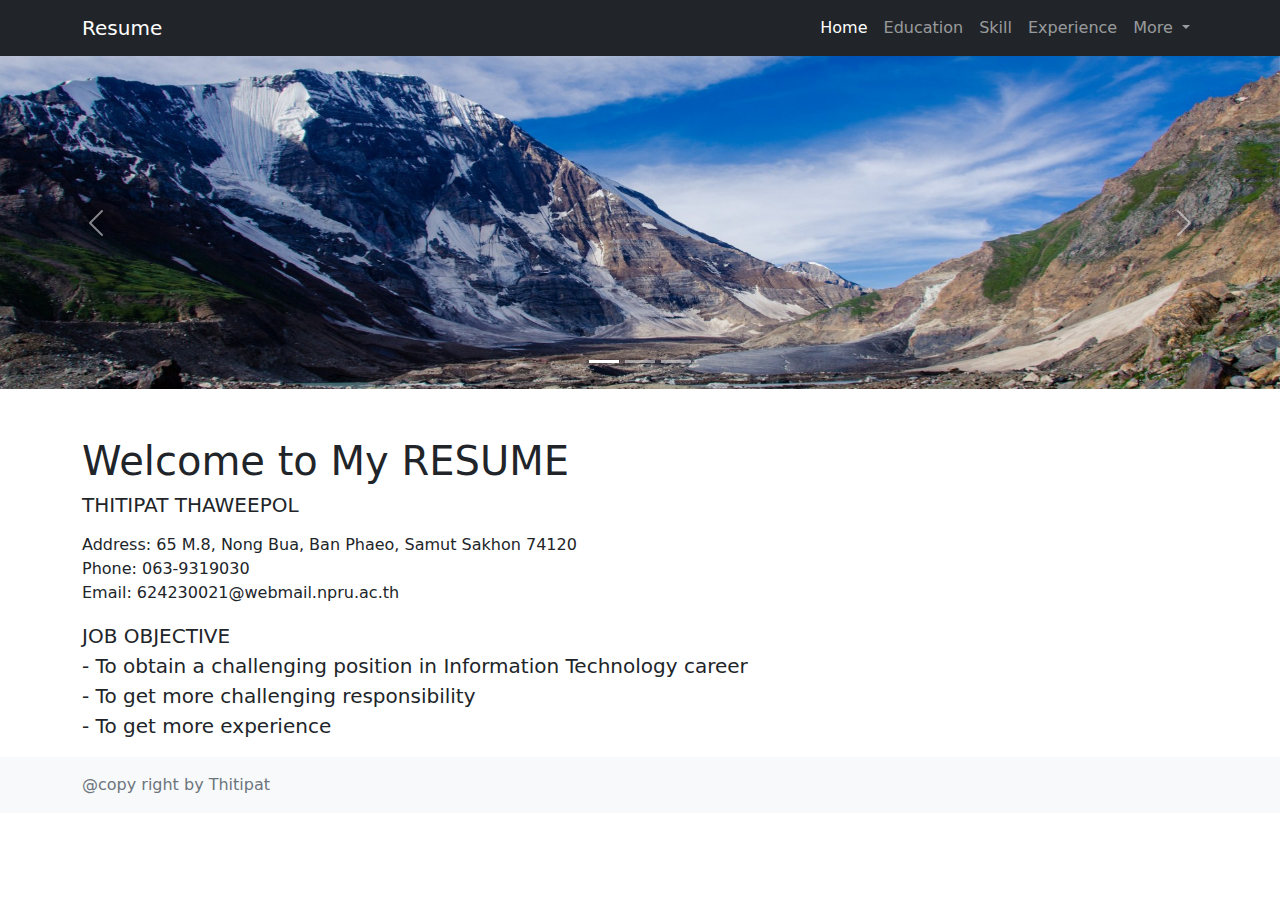
==== index.html @ e7a1e1bb "First commi" ====
<!DOCTYPE html>
<html lang="en">

<head>
  <meta charset="UTF-8">
  <meta http-equiv="X-UA-Compatible" content="IE=edge">
  <meta name="viewport" content="width=device-width, initial-scale=1.0">
  <title>Thitipat Resume</title>
  <link rel="stylesheet" href="bootstrap/css/bootstrap.min.css">
</head>

<body>
  <header>
    <nav class="navbar navbar-expand-lg navbar-dark bg-dark">
      <div class="container ">
        <a class="navbar-brand" href="#">Resume</a>
        <button class="navbar-toggler" type="button" data-bs-toggle="collapse" data-bs-target="#navbarSupportedContent"
          aria-controls="navbarSupportedContent" aria-expanded="false" aria-label="Toggle navigation">
          <span class="navbar-toggler-icon"></span>
        </button>
        <div class="collapse navbar-collapse" id="navbarSupportedContent">
          <ul class="navbar-nav ms-auto mb-2 mb-lg-0">
            <li class="nav-item">
              <a class="nav-link active" aria-current="page" href="index.html">Home</a>
            </li>
            <li class="nav-item">
              <a class="nav-link" href="education.html">Education</a>
            </li>
            <li class="nav-item">
              <a class="nav-link" href="skill.html">Skill</a>
            </li>
            <li class="nav-item">
              <a class="nav-link" href="#">Experience</a>
            </li>
            <li class="nav-item dropdown">
              <a class="nav-link dropdown-toggle" href="#" id="navbarDropdown" role="button" data-bs-toggle="dropdown"
                aria-expanded="false">
                More
              </a>
              <ul class="dropdown-menu" aria-labelledby="navbarDropdown">
                <li><a class="dropdown-item" href="course.html">Courses taken</a></li>
                <li><a class="dropdown-item" href="#">Training</a></li>
                <!-- <li><hr class="dropdown-divider"></li> -->
                <li><a class="dropdown-item" href="contact.html">Contact Us</a></li>
              </ul>
            </li>

          </ul>

        </div>
      </div>
    </nav>
  </header>

  <main class="flex-shrink-0">
                <!-- carusal -->
                <div id="carouselExampleIndicators" class="carousel slide" data-bs-ride="carousel">
                  <div class="carousel-indicators">
                    <button type="button" data-bs-target="#carouselExampleIndicators" data-bs-slide-to="0" class="active"
                      aria-current="true" aria-label="Slide 1"></button>
                    <button type="button" data-bs-target="#carouselExampleIndicators" data-bs-slide-to="1"
                      aria-label="Slide 2"></button>
                    <button type="button" data-bs-target="#carouselExampleIndicators" data-bs-slide-to="2"
                      aria-label="Slide 3"></button>
                  </div>
                  <div class="carousel-inner">
                    <div class="carousel-item active">
                      <img src="assets/photo/photo01.jpg" class="d-block w-100" alt="...">
                    </div>
                    <div class="carousel-item">
                      <img src="assets/photo/photo02.jpg" class="d-block w-100" alt="...">
                    </div>
                    <div class="carousel-item">
                      <img src="assets/photo/photo03.jpg" class="d-block w-100" alt="...">
                    </div>
                  </div>
                  <button class="carousel-control-prev" type="button" data-bs-target="#carouselExampleIndicators"
                    data-bs-slide="prev">
                    <span class="carousel-control-prev-icon" aria-hidden="true"></span>
                    <span class="visually-hidden">Previous</span>
                  </button>
                  <button class="carousel-control-next" type="button" data-bs-target="#carouselExampleIndicators"
                    data-bs-slide="next">
                    <span class="carousel-control-next-icon" aria-hidden="true"></span>
                    <span class="visually-hidden">Next</span>
                  </button>
                </div>
    <div class="container">
      <h1 class="mt-5">Welcome to My RESUME</h1>
      <h3>
        <p class="lead">THITIPAT THAWEEPOL</p>
      </h3>
      Address: 65 M.8, Nong Bua, Ban Phaeo, Samut Sakhon 74120 <br>
      Phone: 063-9319030 <br>
      Email: 624230021@webmail.npru.ac.th
      </p>
      <p class="lead">JOB OBJECTIVE <br>
        - To obtain a challenging position in Information Technology career <br>
        - To get more challenging responsibility <br>
        - To get more experience</p>



    </div>
  </main>

  <footer class="footer mt-auto py-3 bg-light">
    <div class="container">
      <span class="text-muted">@copy right by Thitipat</span>
    </div>
  </footer>

  <script src="bootstrap/js/bootstrap.min.js"></script>
</body>

</html>
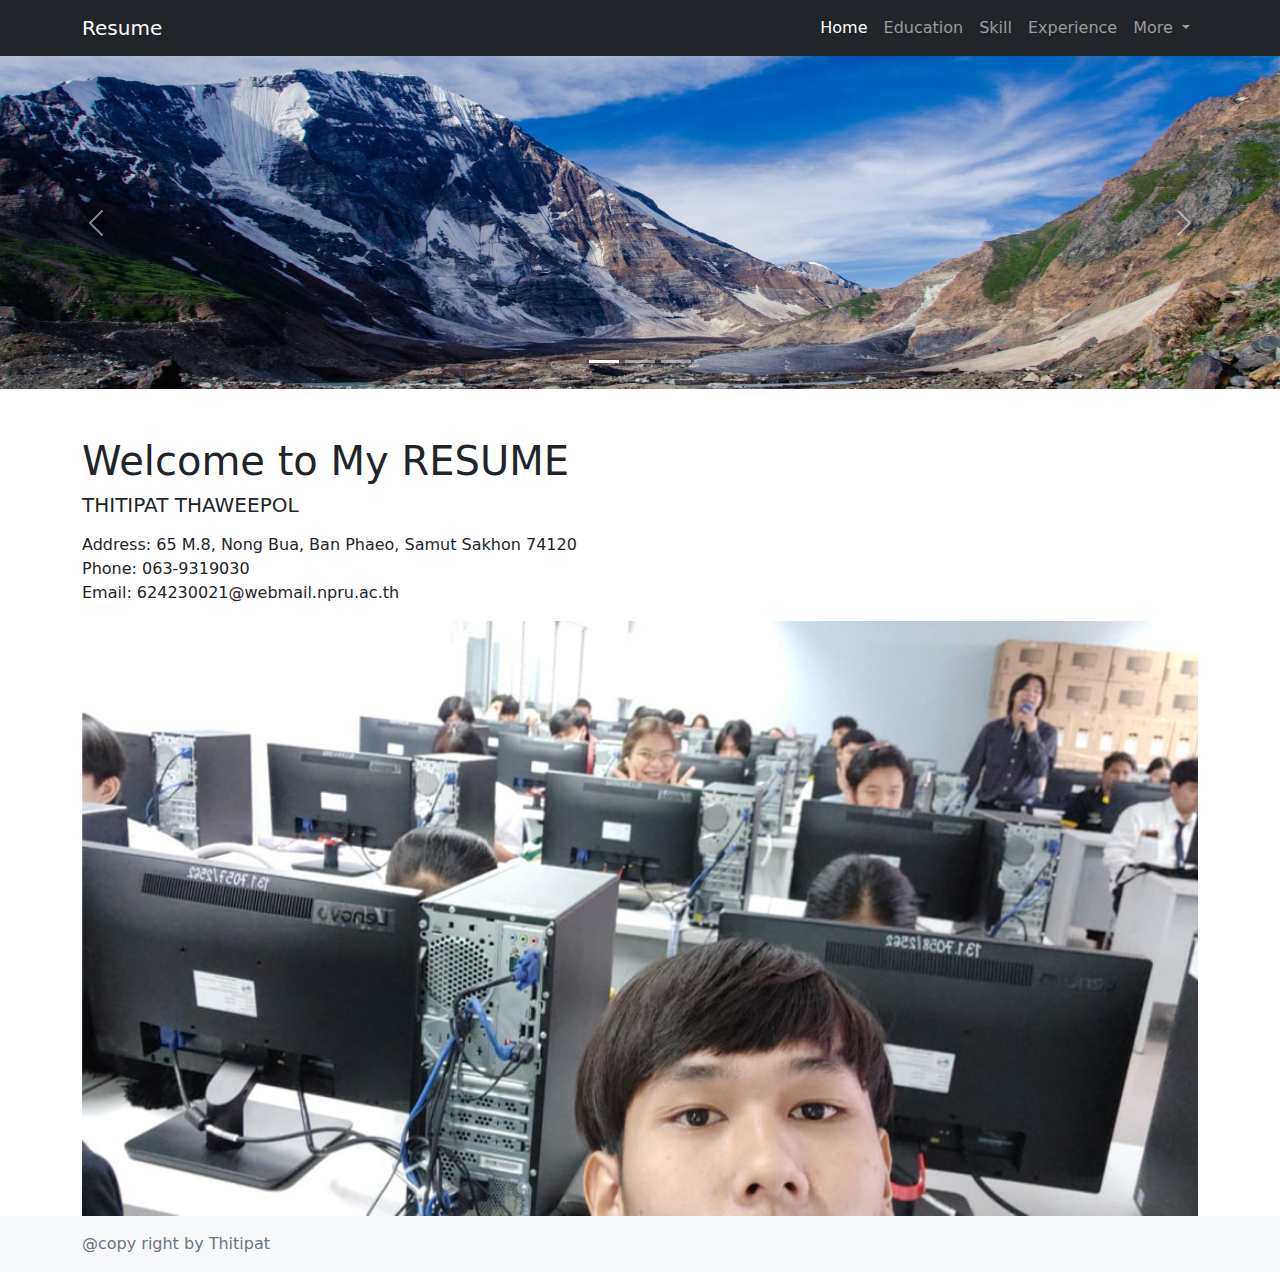
==== commit 7034724b: "Tuesday commit" ====
--- a/index.html
+++ b/index.html
@@ -94,10 +94,7 @@
       Phone: 063-9319030 <br>
       Email: 624230021@webmail.npru.ac.th
       </p>
-      <p class="lead">JOB OBJECTIVE <br>
-        - To obtain a challenging position in Information Technology career <br>
-        - To get more challenging responsibility <br>
-        - To get more experience</p>
+      <img src="assets/photo/Untitled-1.jpg" class="d-block w-100" alt="...">
 
 
 
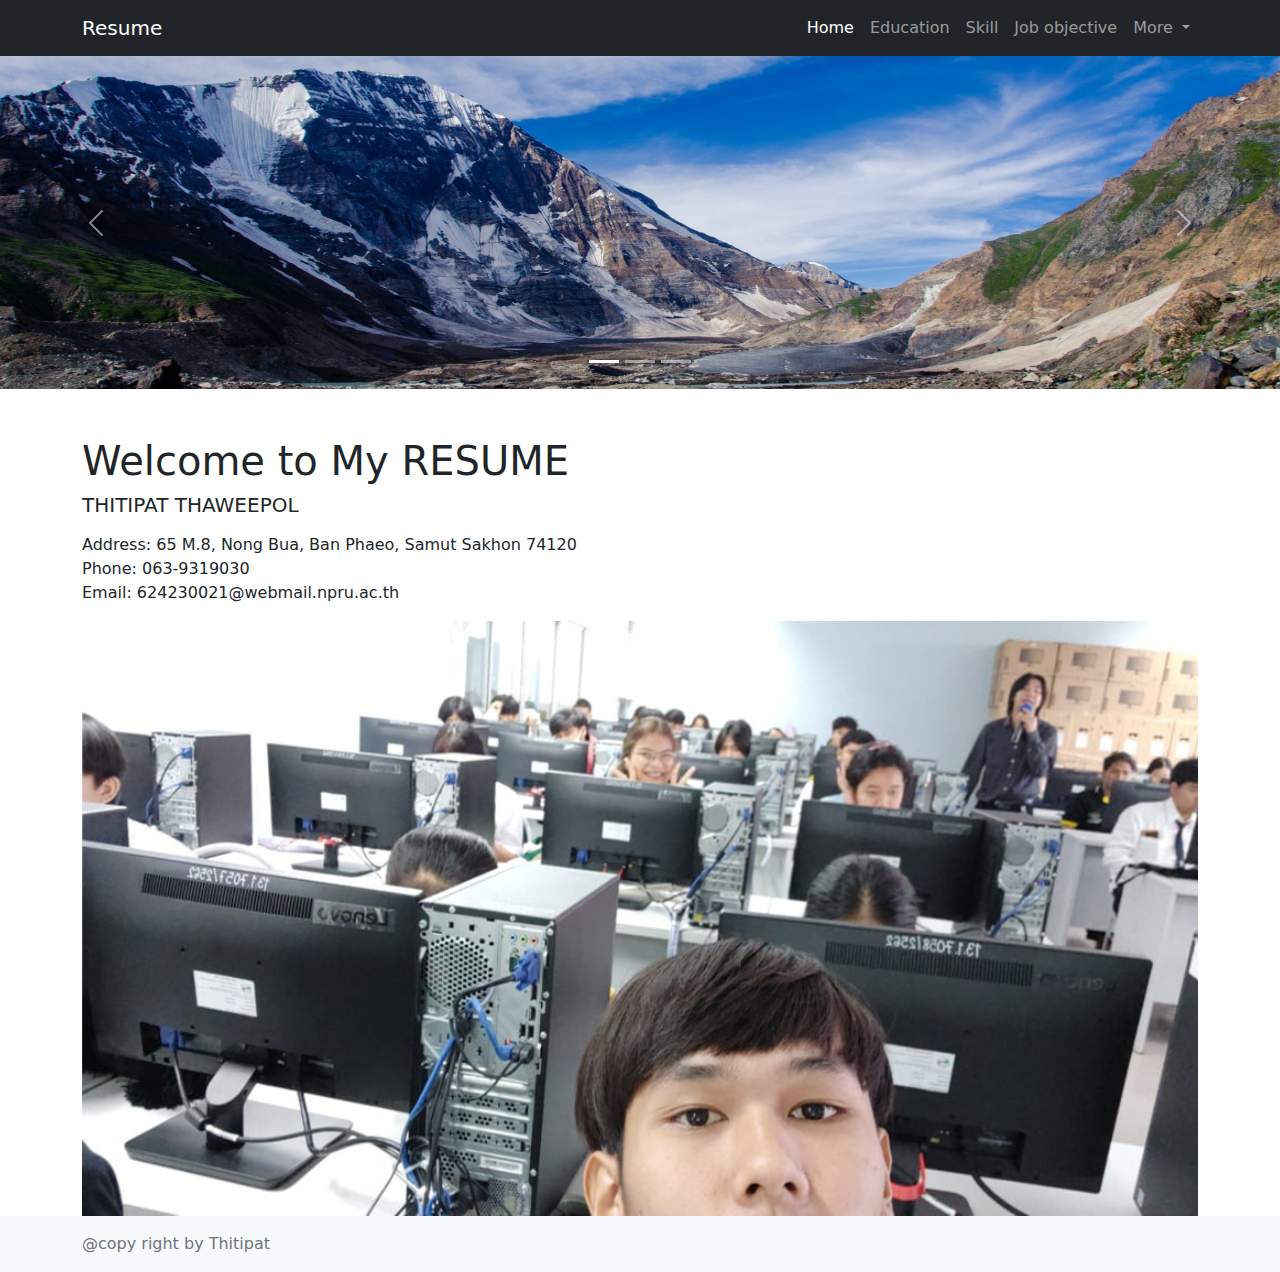
==== commit 1dc62504: "final commit" ====
--- a/index.html
+++ b/index.html
@@ -7,6 +7,7 @@
   <meta name="viewport" content="width=device-width, initial-scale=1.0">
   <title>Thitipat Resume</title>
   <link rel="stylesheet" href="bootstrap/css/bootstrap.min.css">
+  <link rel="stylesheet" href="bootstrap/css/custom.css">
 </head>
 
 <body>
@@ -30,7 +31,8 @@
               <a class="nav-link" href="skill.html">Skill</a>
             </li>
             <li class="nav-item">
-              <a class="nav-link" href="#">Experience</a>
+              <a class="nav-link" href="Job.html">Job objective
+              </a>
             </li>
             <li class="nav-item dropdown">
               <a class="nav-link dropdown-toggle" href="#" id="navbarDropdown" role="button" data-bs-toggle="dropdown"
@@ -39,7 +41,7 @@
               </a>
               <ul class="dropdown-menu" aria-labelledby="navbarDropdown">
                 <li><a class="dropdown-item" href="course.html">Courses taken</a></li>
-                <li><a class="dropdown-item" href="#">Training</a></li>
+                 
                 <!-- <li><hr class="dropdown-divider"></li> -->
                 <li><a class="dropdown-item" href="contact.html">Contact Us</a></li>
               </ul>
--- a/bootstrap/css/custom.css
+++ b/bootstrap/css/custom.css
@@ -0,0 +1,3 @@
+.bg-success1 {
+    background-color:rgb(116, 192, 172);
+  }